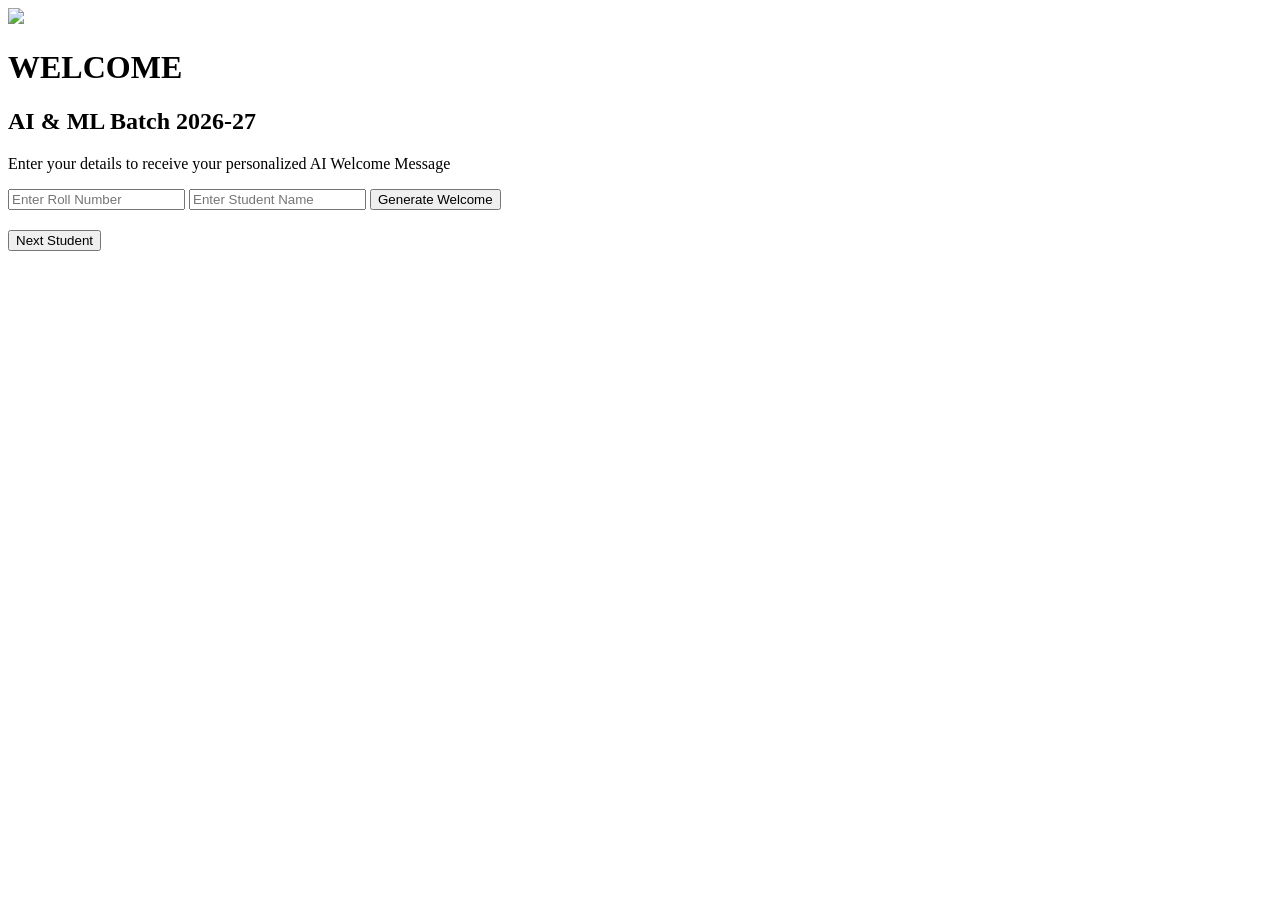
==== index.html @ 9f03bf91 "Add initial HTML structure for welcome page" ====
<!DOCTYPE html>
<html lang="en">
<head>

<meta charset="UTF-8">
<meta name="viewport" content="width=device-width, initial-scale=1.0">

<title>Welcome AI & ML Batch 2026-27</title>

<link rel="stylesheet" href="style.css">

</head>

<body>

<div class="overlay"></div>

<div class="container">

    <img src="welcome.png" class="logo">

    <h1>WELCOME</h1>

    <h2>AI & ML Batch 2026-27</h2>

    <p>Enter your details to receive your personalized AI Welcome Message</p>

    <form id="studentForm">

        <input
        type="text"
        id="roll"
        placeholder="Enter Roll Number"
        required>

        <input
        type="text"
        id="name"
        placeholder="Enter Student Name"
        required>

        <button type="submit">

            Generate Welcome

        </button>

    </form>

</div>

<div id="welcomeCard" class="hidden">

    <h2 id="studentName"></h2>

    <p id="studentRoll"></p>

    <div id="message"></div>

    <button onclick="location.reload()">Next Student</button>

</div>

<script src="script.js"></script>

</body>
</html>
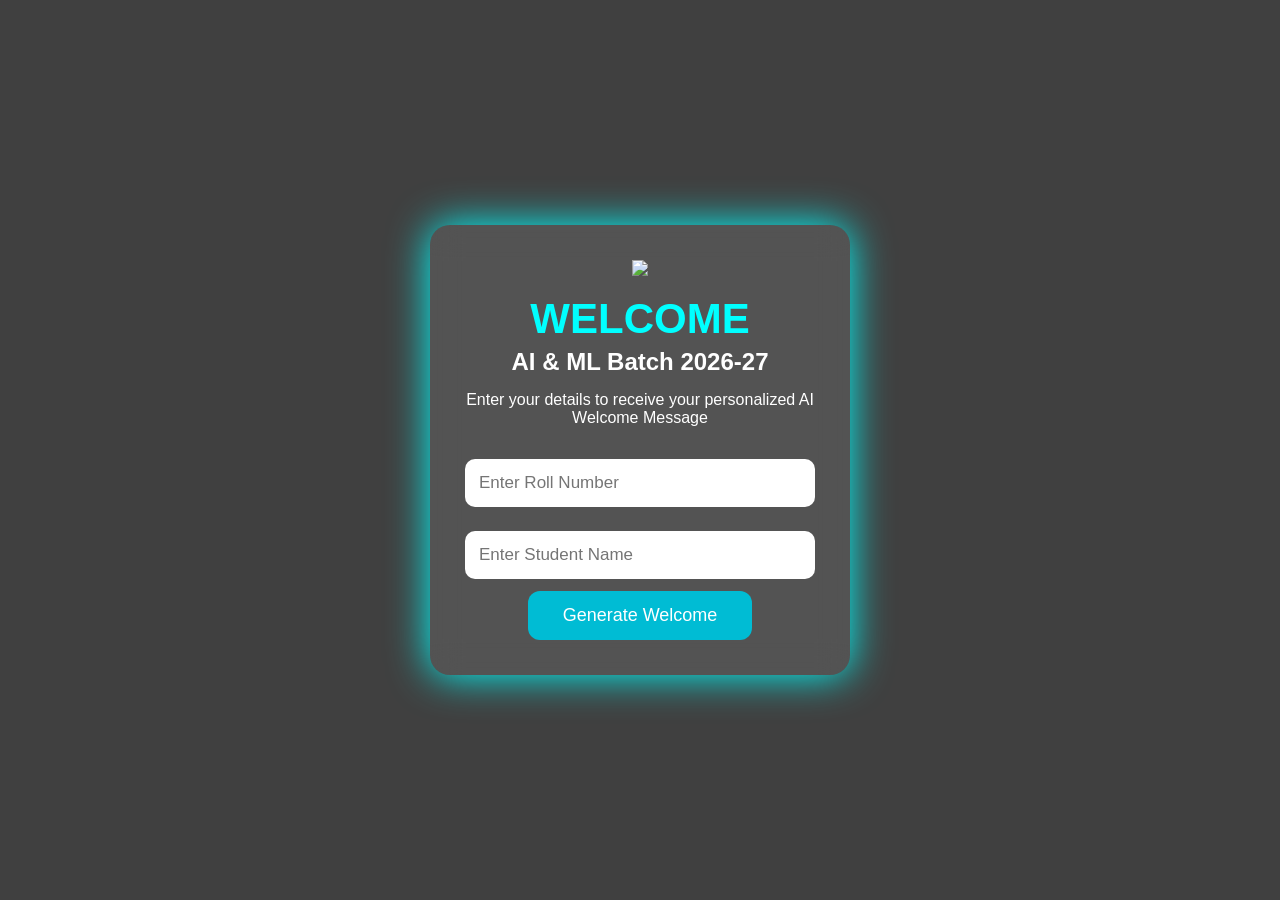
==== commit 8a030f68: "Update index.html" ====
--- a/index.html
+++ b/index.html
@@ -4,6 +4,8 @@
 
 <meta charset="UTF-8">
 <meta name="viewport" content="width=device-width, initial-scale=1.0">
+
+<title>Guru Gobind Singh Polytechnic, Nashik </title>
 
 <title>Welcome AI & ML Batch 2026-27</title>
 
--- a/style.css
+++ b/style.css
@@ -0,0 +1,234 @@
+*{
+margin:0;
+padding:0;
+box-sizing:border-box;
+font-family:Segoe UI,sans-serif;
+}
+
+body{
+
+background:url("welcome.png") center center/cover no-repeat fixed;
+
+height:100vh;
+
+display:flex;
+
+justify-content:center;
+
+align-items:center;
+
+overflow:hidden;
+
+}
+
+.overlay{
+
+position:absolute;
+
+width:100%;
+
+height:100%;
+
+background:rgba(0,0,0,.75);
+
+}
+
+.container{
+
+position:relative;
+
+z-index:2;
+
+width:420px;
+
+background:rgba(255,255,255,.1);
+
+backdrop-filter:blur(15px);
+
+padding:35px;
+
+border-radius:20px;
+
+text-align:center;
+
+color:white;
+
+box-shadow:0 0 40px cyan;
+
+animation:fadeIn 1s;
+
+}
+
+.logo{
+
+width:120px;
+
+margin-bottom:15px;
+
+}
+
+h1{
+
+font-size:42px;
+
+color:#00ffff;
+
+margin-bottom:5px;
+
+}
+
+h2{
+
+margin-bottom:15px;
+
+}
+
+p{
+
+margin-bottom:20px;
+
+}
+
+input{
+
+width:100%;
+
+padding:14px;
+
+margin:12px 0;
+
+border:none;
+
+outline:none;
+
+border-radius:10px;
+
+font-size:17px;
+
+}
+
+button{
+
+padding:14px 35px;
+
+background:#00bcd4;
+
+color:white;
+
+border:none;
+
+font-size:18px;
+
+border-radius:12px;
+
+cursor:pointer;
+
+transition:.4s;
+
+}
+
+button:hover{
+
+background:#0097a7;
+
+transform:scale(1.08);
+
+}
+
+.hidden{
+
+display:none;
+
+}
+
+#welcomeCard{
+
+position:absolute;
+
+width:700px;
+
+background:white;
+
+padding:40px;
+
+border-radius:20px;
+
+text-align:center;
+
+box-shadow:0 0 50px cyan;
+
+z-index:5;
+
+animation:zoom 1s;
+
+}
+
+#studentName{
+
+font-size:34px;
+
+color:#1565c0;
+
+}
+
+#studentRoll{
+
+margin:15px;
+
+font-size:20px;
+
+font-weight:bold;
+
+}
+
+#message{
+
+font-size:24px;
+
+line-height:1.7;
+
+margin:30px;
+
+color:#444;
+
+}
+
+@keyframes fadeIn{
+
+from{
+
+opacity:0;
+
+transform:translateY(40px);
+
+}
+
+to{
+
+opacity:1;
+
+transform:translateY(0);
+
+}
+
+}
+
+@keyframes zoom{
+
+from{
+
+transform:scale(.2);
+
+opacity:0;
+
+}
+
+to{
+
+transform:scale(1);
+
+opacity:1;
+
+}
+
+}
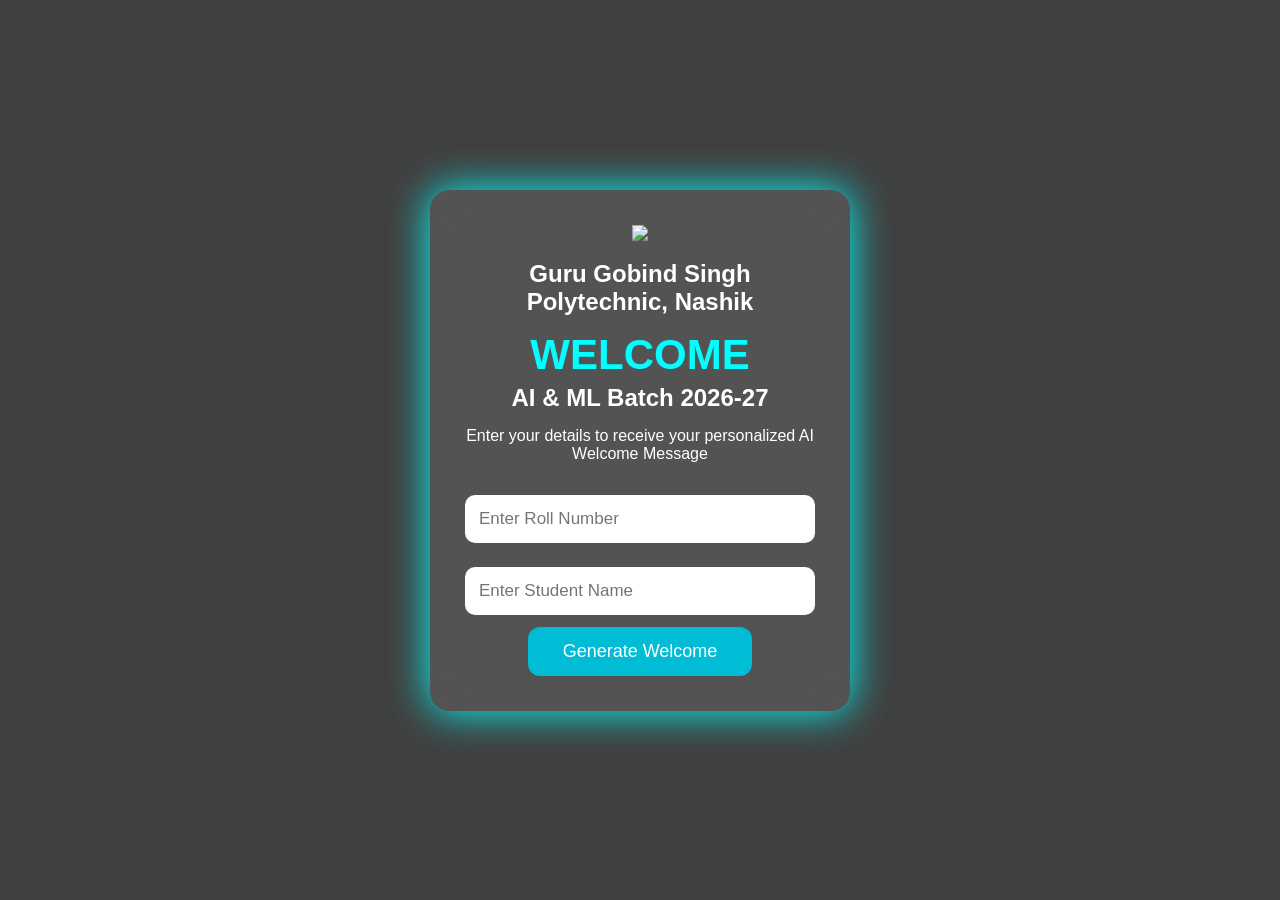
==== commit f0ea8cf1: "Replace title tag with h2 for better semantics" ====
--- a/index.html
+++ b/index.html
@@ -20,7 +20,8 @@
 <div class="container">
 
     <img src="welcome.png" class="logo">
-
+    <h2>Guru Gobind Singh Polytechnic, Nashik </h2>
+    
     <h1>WELCOME</h1>
 
     <h2>AI & ML Batch 2026-27</h2>
